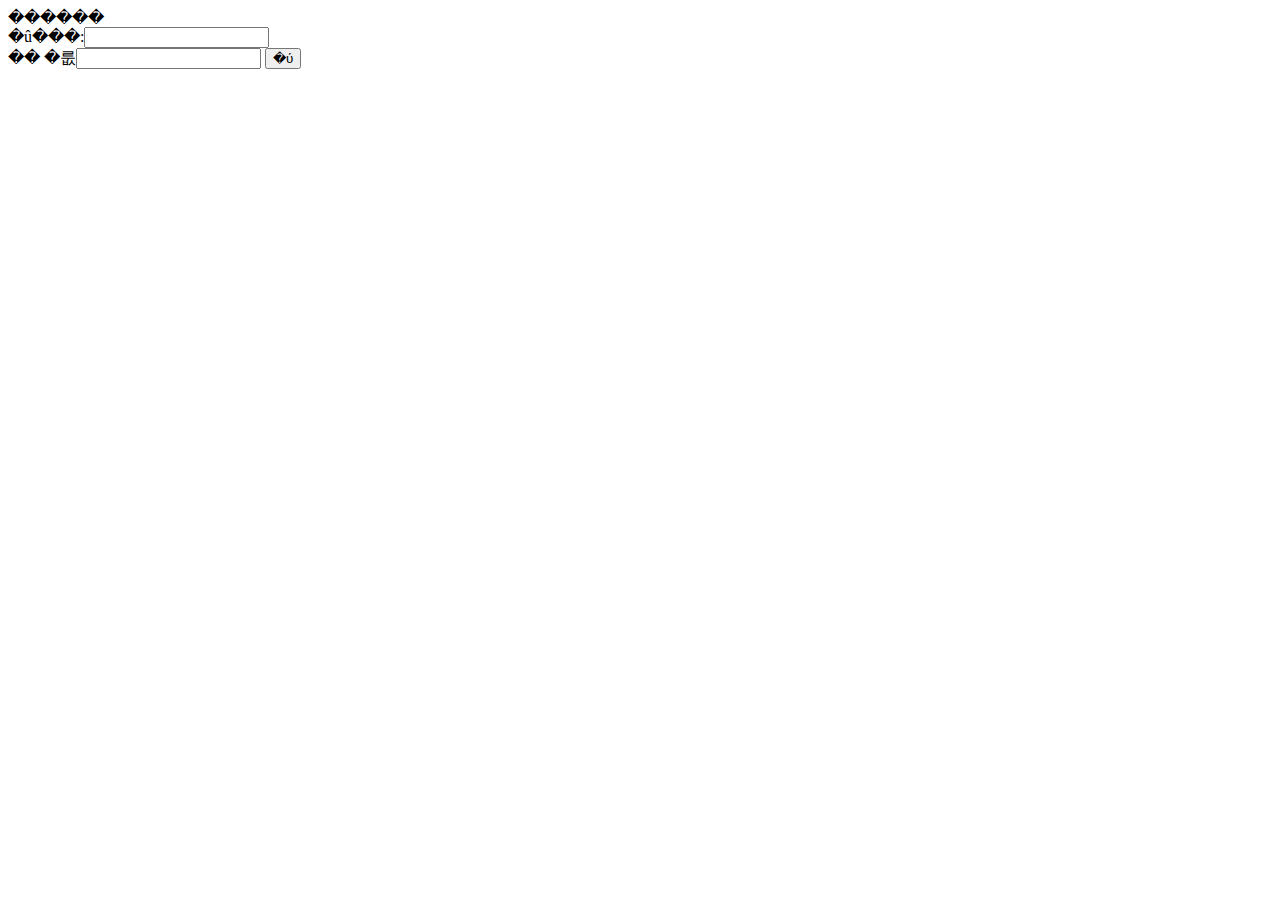
==== html/hello.html @ bbfa3b0e "feat: test5 #ZIYBBB-82" ====
<!DOCTYPE html>
<html lang="en">
  <head>
    <meta charset="UTF-8" />
    <title>Document</title>
  </head>
  <body>
    <div>������</div>
    <form>
      �û���:<input type="text" name="username" id="username" /><br />
      �� �룺<input type="password" name="password" id="password" />
      <input type="button" id="btn" value="�ύ" />
    </form>
  </body>
</html>

<!-- test 5 -->
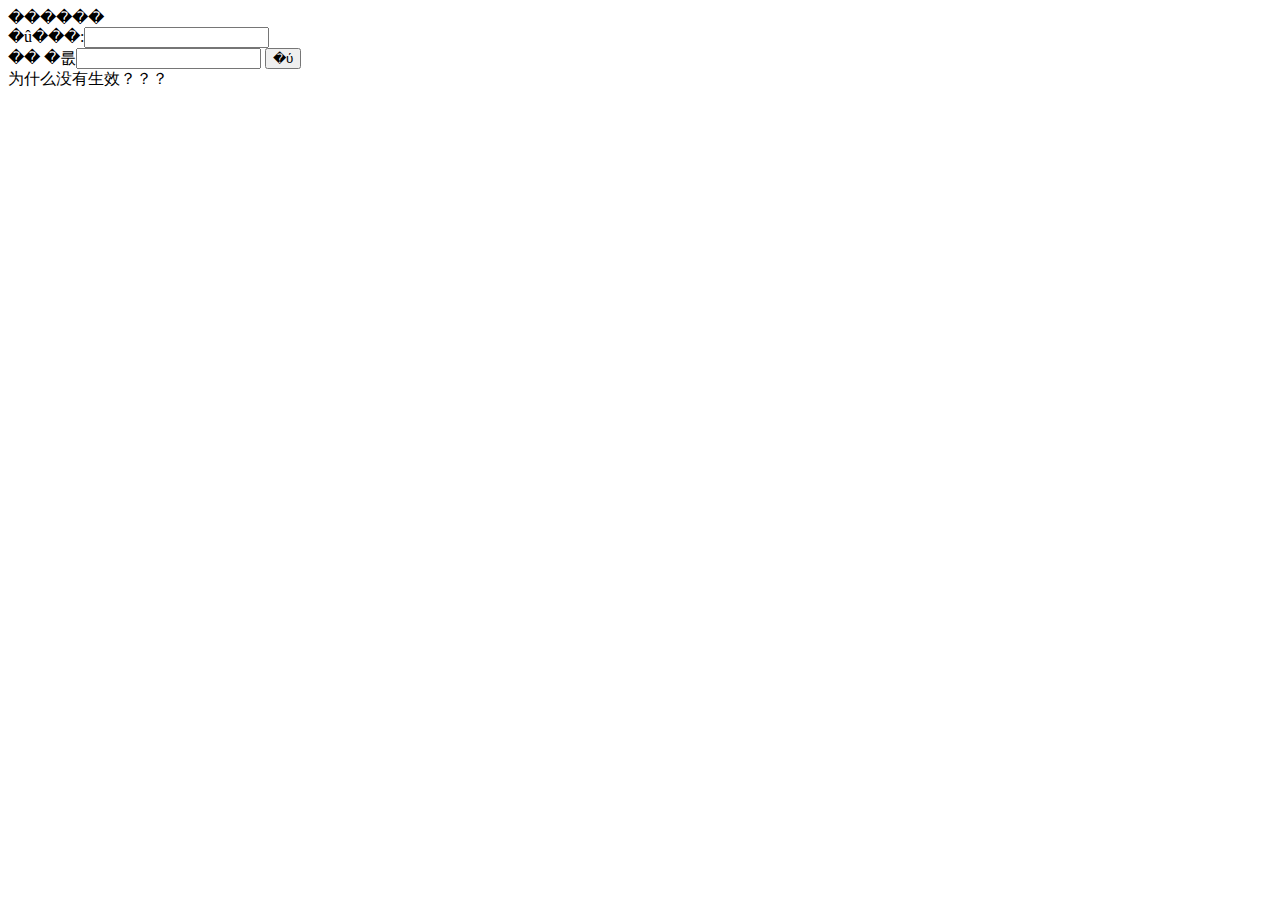
==== commit 7e12f326: "feat: 测试一下 #WMMDEV-1" ====
--- a/html/hello.html
+++ b/html/hello.html
@@ -14,4 +14,4 @@
   </body>
 </html>
 
-<!-- test 5 -->
+为什么没有生效？？？
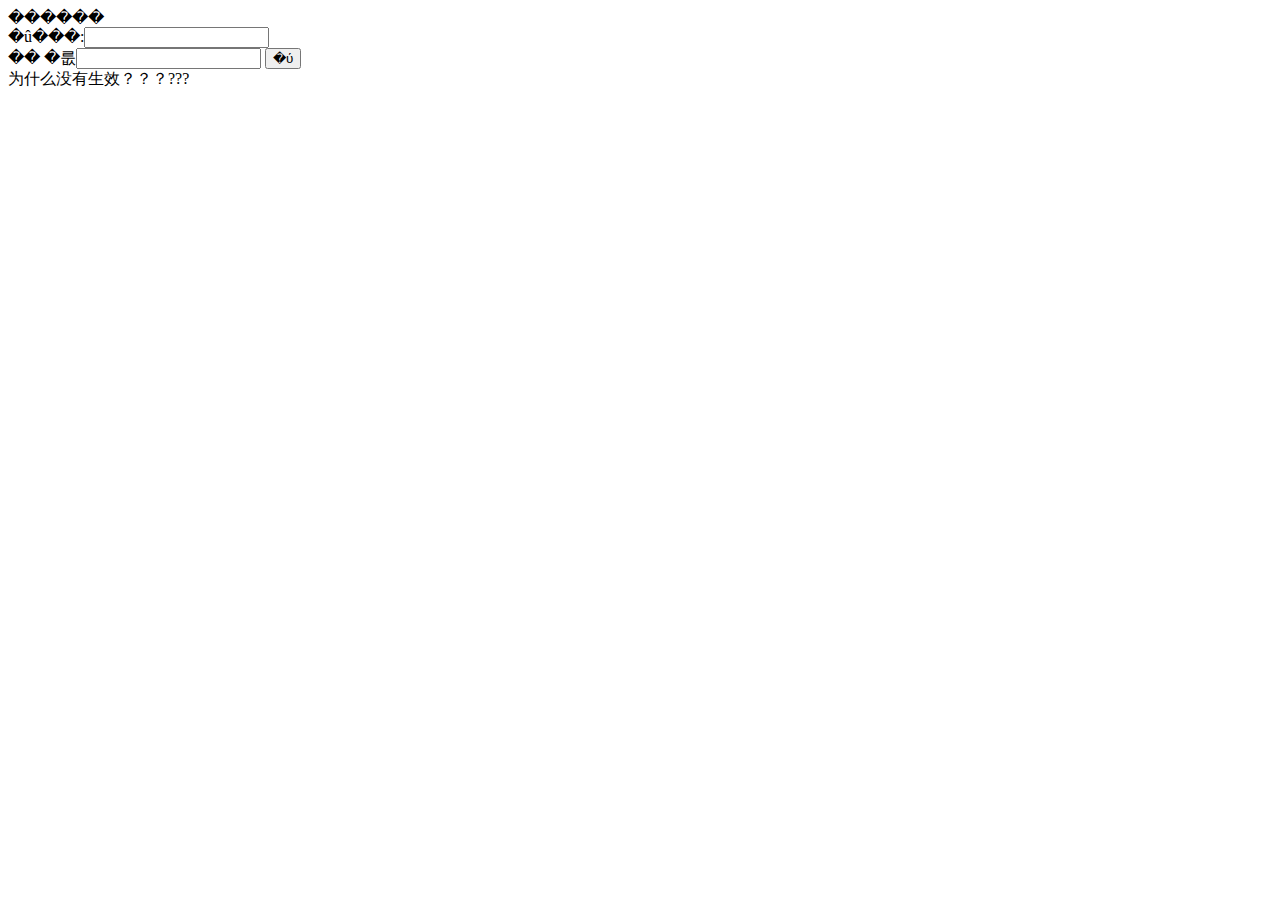
==== commit cd9c1333: "feat: 再测测 #WMMDEV-1" ====
--- a/html/hello.html
+++ b/html/hello.html
@@ -14,4 +14,4 @@
   </body>
 </html>
 
-为什么没有生效？？？
+为什么没有生效？？？???
